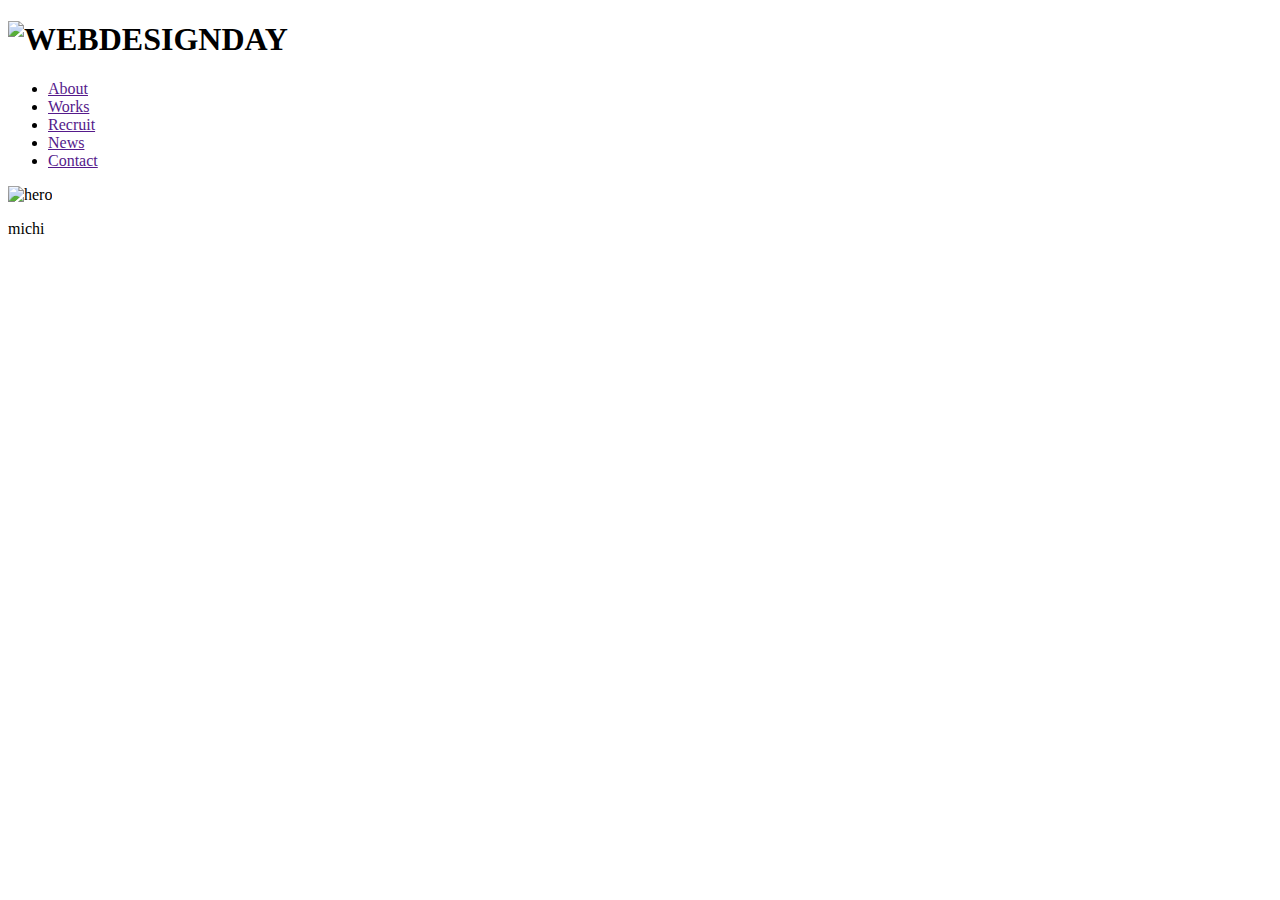
==== index.html @ 5fb2e727 "Create index.html" ====
<!DOCTYPE html>
<html>
<html lang="ja">
<header class="site-header">
    <h1 class="site-logo"><img src="images/logo.png" alt="WEBDESIGNDAY"></h1>
    <nav class="gnav">
        <ul class="gnav__menu">
            <li class="gnav__menu__item"><a href="">About</a></li>
            <li class="gnav__menu__item"><a href="">Works</a></li>
            <li class="gnav__menu__item"><a href="">Recruit</a></li>
            <li class="gnav__menu__item"><a href="">News</a></li>
            <li class="gnav__menu__item"><a href="">Contact</a></li>
        </ul>
    </nav>
</header>
<div class="hero"><img src="images/hero.jpg" alt="hero"></div>
<div class="content">
<body>
<script src="https://code.jquery.com/jquery-3.4.1.min.js" integrity="sha256-CSXorXvZcTkaix6Yvo6HppcZGetbYMGWSFlBw8HfCJo=" crossorigin="anonymous"></script>
<!--自作のJS-->
<script src="js/5-1-5.js"></script>
</body>
</div>
<footer class="site-footer">
    <p class="copyright">michi</p>
</footer>
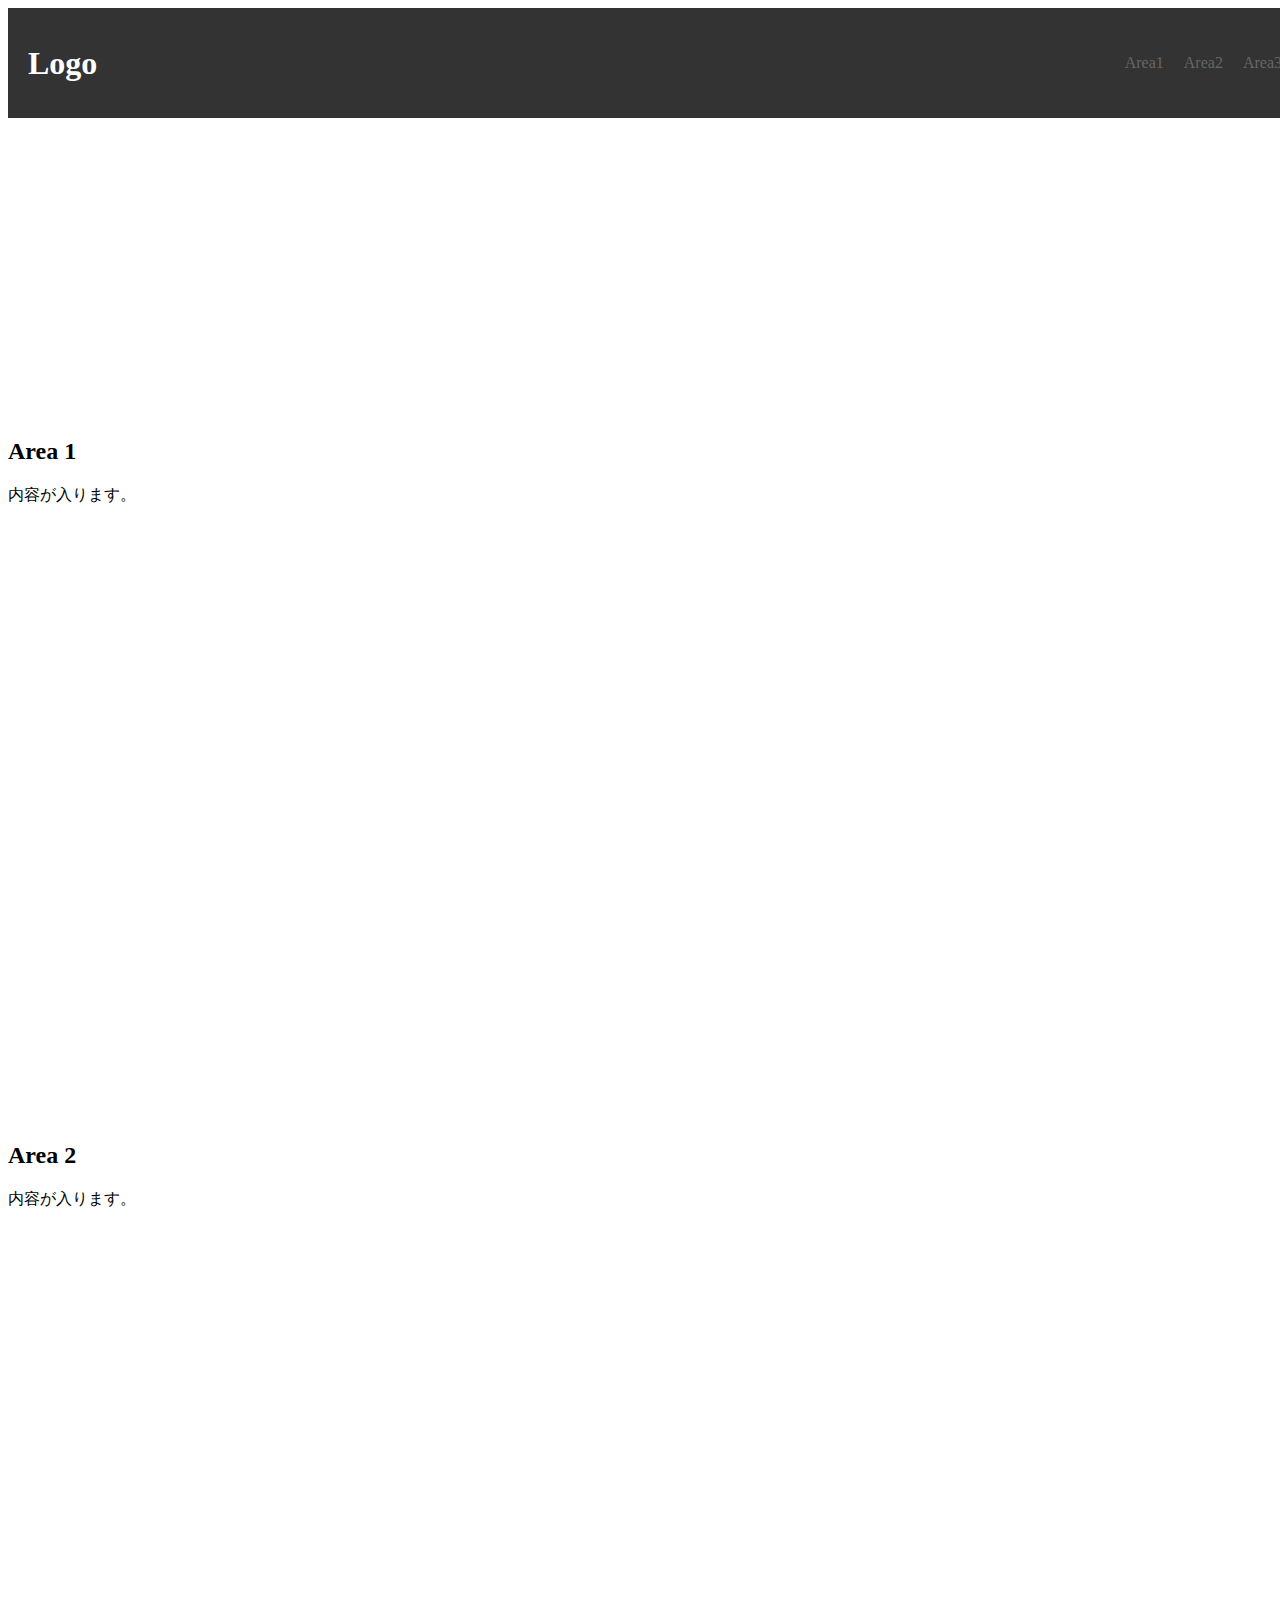
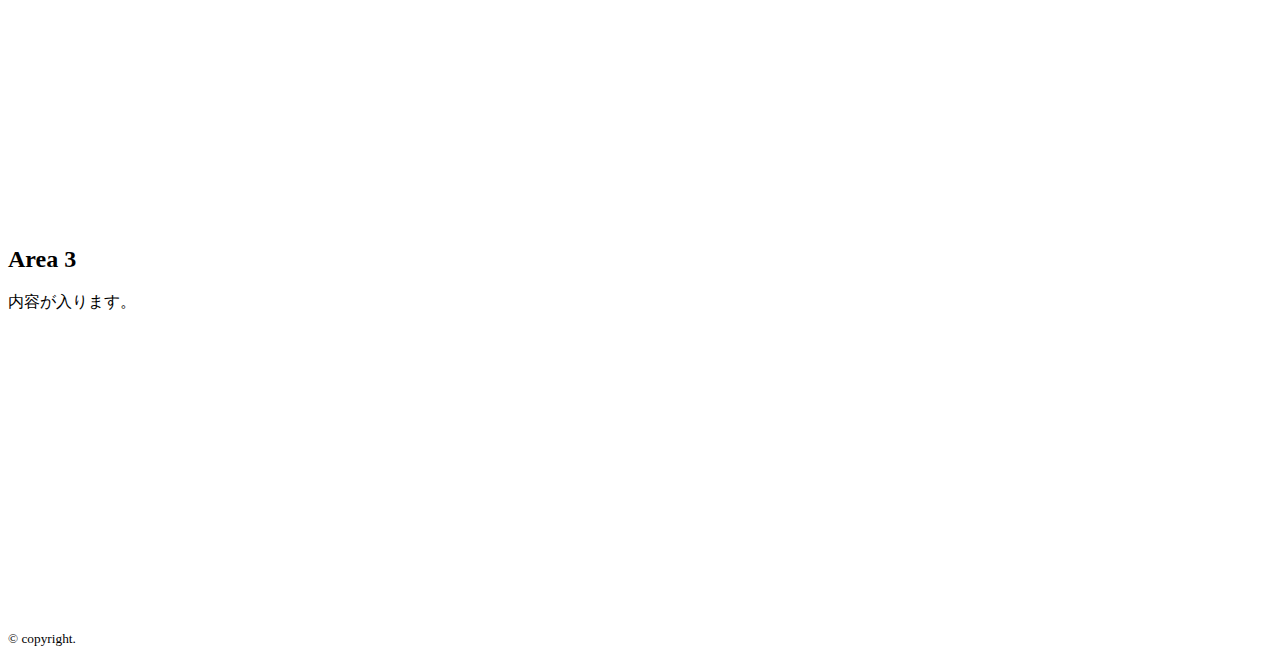
==== commit e56b39f1: "" ====
--- a/index.html
+++ b/index.html
@@ -1,26 +1,43 @@
 <!DOCTYPE html>
-<html>
 <html lang="ja">
-<header class="site-header">
-    <h1 class="site-logo"><img src="images/logo.png" alt="WEBDESIGNDAY"></h1>
-    <nav class="gnav">
-        <ul class="gnav__menu">
-            <li class="gnav__menu__item"><a href="">About</a></li>
-            <li class="gnav__menu__item"><a href="">Works</a></li>
-            <li class="gnav__menu__item"><a href="">Recruit</a></li>
-            <li class="gnav__menu__item"><a href="">News</a></li>
-            <li class="gnav__menu__item"><a href="">Contact</a></li>
-        </ul>
-    </nav>
-</header>
-<div class="hero"><img src="images/hero.jpg" alt="hero"></div>
-<div class="content">
+<head>
+<meta charset="utf-8">
+<title>template</title>
+<meta name="description"  content="template">
+
+<meta name="viewport" content="width=device-width,initial-scale=1.0">
+<link rel="stylesheet" type="text/css" href="index.css">
+</head>
 <body>
+  <header id="header">
+    <h1>Logo</h1>
+    <nav>
+    <ul id="g-navi">
+      <li><a href="#area-1">Area1</a></li>
+      <li><a href="#area-2">Area2</a></li>
+      <li><a href="#area-3">Area3</a></li>
+    </ul>
+  </nav>
+  </header>
+    
+  <main>
+    <section id="area-1">
+    <h2>Area 1</h2>
+    <p>内容が入ります。</p>
+    <!--/area1--></section>
+    <section id="area-2">
+    <h2>Area 2</h2>
+    <p>内容が入ります。</p>
+    <!--/area2--></section>
+    <section id="area-3">
+    <h2>Area 3</h2>
+    <p>内容が入ります。</p>
+    <!--/area3--></section>
+    <!--/main--></main>
+    <footer id="footer">
+    <small>&copy; copyright.</small> 
+    </footer>
 <script src="https://code.jquery.com/jquery-3.4.1.min.js" integrity="sha256-CSXorXvZcTkaix6Yvo6HppcZGetbYMGWSFlBw8HfCJo=" crossorigin="anonymous"></script>
-<!--自作のJS-->
-<script src="js/5-1-5.js"></script>
+<script src="index.js"></script>
 </body>
-</div>
-<footer class="site-footer">
-    <p class="copyright">michi</p>
-</footer>
+</html>--- a/index.css
+++ b/index.css
@@ -0,0 +1,39 @@
+/*========= 上部固定させるためのCSS ===============*/
+#header{
+	height: 70px;/*高さ指定*/
+	width:100%;/*横幅指定*/
+	/*以下はレイアウトのためのCSS*/
+	display: flex;
+	justify-content: space-between;
+	align-items: center;
+	background:#333;
+	color:#fff;
+	text-align: center;
+	padding: 20px;
+}
+
+/*JSを使いfixedクラスが付与された際の設定*/
+#header.fixed{
+	position: fixed;/*fixedを設定して固定*/
+  z-index: 999;/*最前面へ*/
+  top:0;/*位置指定*/
+  left:0;/*位置指定*/
+}
+
+
+/*========= 以下は検証用のレイアウトのためのCSS ===============*/
+nav ul{
+list-style: none;
+display: flex;
+justify-content: center;
+}
+
+nav ul li a{
+text-decoration: none;
+color: #666;
+padding:10px;
+}
+
+section{
+padding:300px 0;
+}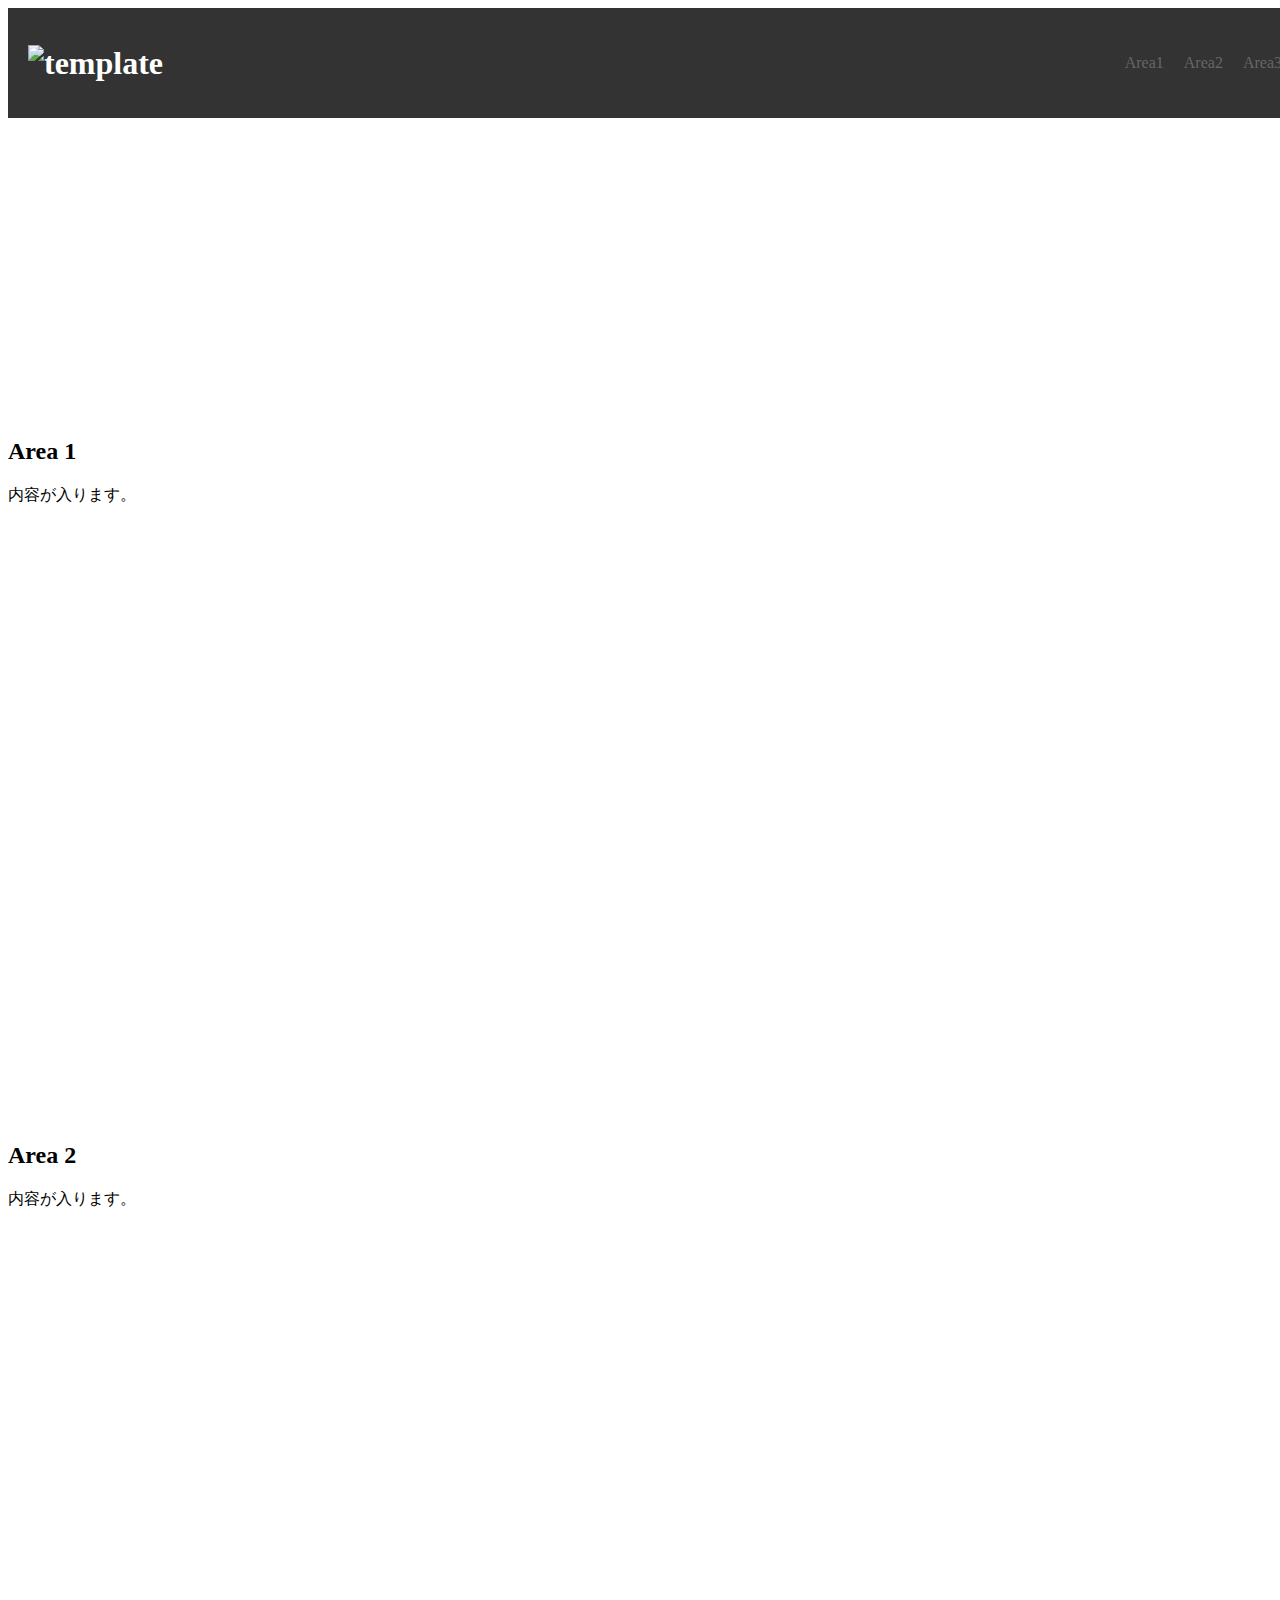
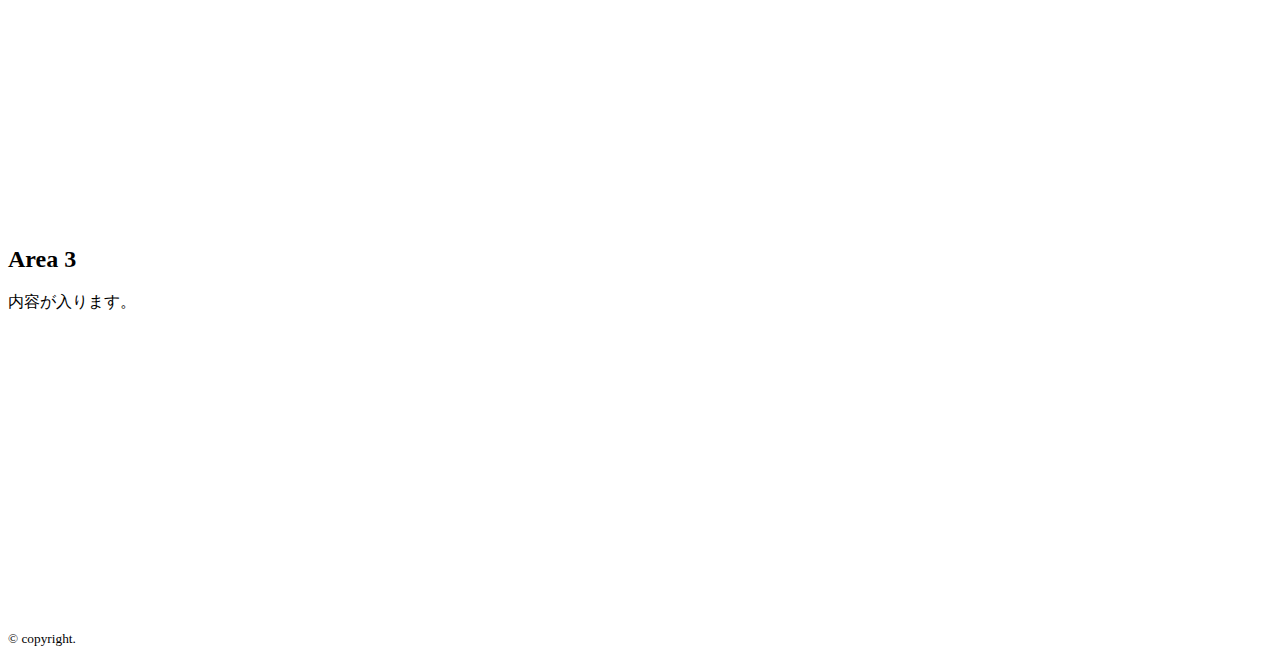
==== commit 71966945: "" ====
--- a/index.html
+++ b/index.html
@@ -10,7 +10,7 @@
 </head>
 <body>
   <header id="header">
-    <h1>Logo</h1>
+    <h1 class="site-logo"><img src="images/logo.png" alt="template"></h1>
     <nav>
     <ul id="g-navi">
       <li><a href="#area-1">Area1</a></li>
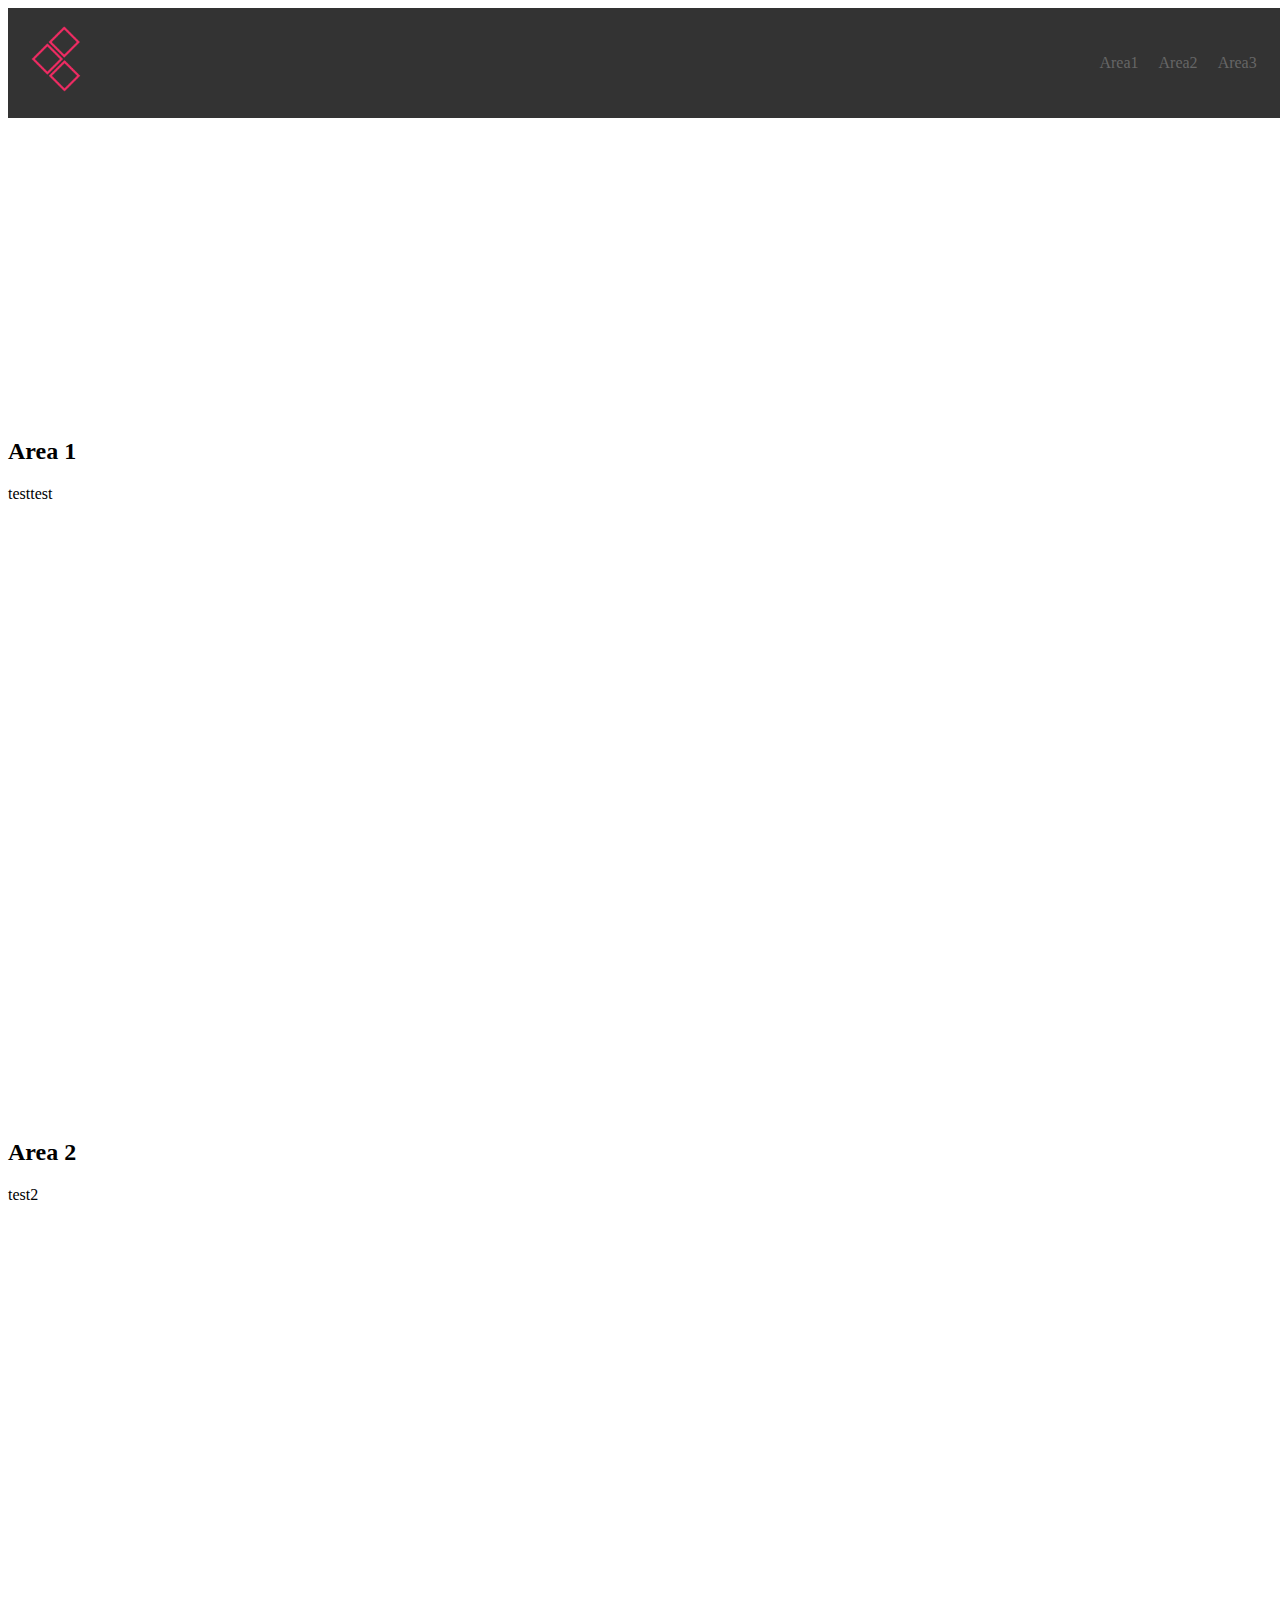
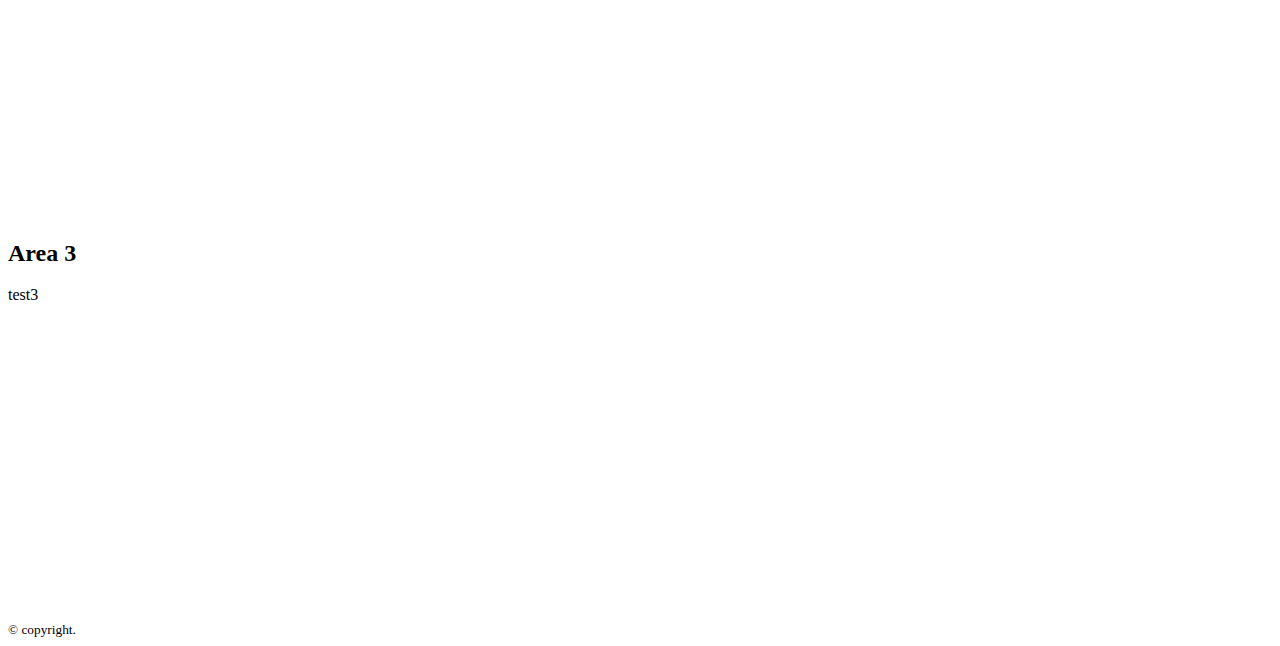
==== commit 9a5a6e9e: "" ====
--- a/index.html
+++ b/index.html
@@ -9,35 +9,35 @@
 <link rel="stylesheet" type="text/css" href="index.css">
 </head>
 <body>
-  <header id="header">
-    <h1 class="site-logo"><img src="images/logo.png" alt="template"></h1>
-    <nav>
-    <ul id="g-navi">
-      <li><a href="#area-1">Area1</a></li>
-      <li><a href="#area-2">Area2</a></li>
-      <li><a href="#area-3">Area3</a></li>
-    </ul>
-  </nav>
-  </header>
-    
-  <main>
-    <section id="area-1">
-    <h2>Area 1</h2>
-    <p>内容が入ります。</p>
-    <!--/area1--></section>
-    <section id="area-2">
-    <h2>Area 2</h2>
-    <p>内容が入ります。</p>
-    <!--/area2--></section>
-    <section id="area-3">
-    <h2>Area 3</h2>
-    <p>内容が入ります。</p>
-    <!--/area3--></section>
-    <!--/main--></main>
-    <footer id="footer">
-    <small>&copy; copyright.</small> 
-    </footer>
-<script src="https://code.jquery.com/jquery-3.4.1.min.js" integrity="sha256-CSXorXvZcTkaix6Yvo6HppcZGetbYMGWSFlBw8HfCJo=" crossorigin="anonymous"></script>
-<script src="index.js"></script>
+    <header id="header">
+        <h1><a href="index.html"><img src="images/logo.png" alt="logo" width="auto" height="70"></a></h1>
+        <nav>
+        <ul id="g-navi">
+        <li><a href="#area-1">Area1</a></li>
+        <li><a href="#area-2">Area2</a></li>
+        <li><a href="#area-3">Area3</a></li>
+        </ul>
+        </nav>
+        </header>
+        <main>
+        <section id="area-1">
+        <h2>Area 1</h2>
+        <p>testtest</p>
+        <!--/area1--></section>
+        <section id="area-2">
+        <h2>Area 2</h2>
+        <p>test2</p>
+        <!--/area2--></section>
+        <section id="area-3">
+        <h2>Area 3</h2>
+        <p>test3</p>
+        <!--/area3--></section>
+        <!--/main--></main>
+        <footer id="footer">
+        <small>&copy; copyright.</small> 
+        </footer>
+        <script src="https://code.jquery.com/jquery-3.4.1.min.js" integrity="sha256-CSXorXvZcTkaix6Yvo6HppcZGetbYMGWSFlBw8HfCJo=" crossorigin="anonymous"></script>
+        <!--自作のJS-->
+        <script src="main.js"></script>
 </body>
 </html>--- a/index.css
+++ b/index.css
@@ -1,7 +1,7 @@
 /*========= 上部固定させるためのCSS ===============*/
 #header{
 	height: 70px;/*高さ指定*/
-	width:100%;/*横幅指定*/
+	width:98%;/*横幅指定*/
 	/*以下はレイアウトのためのCSS*/
 	display: flex;
 	justify-content: space-between;
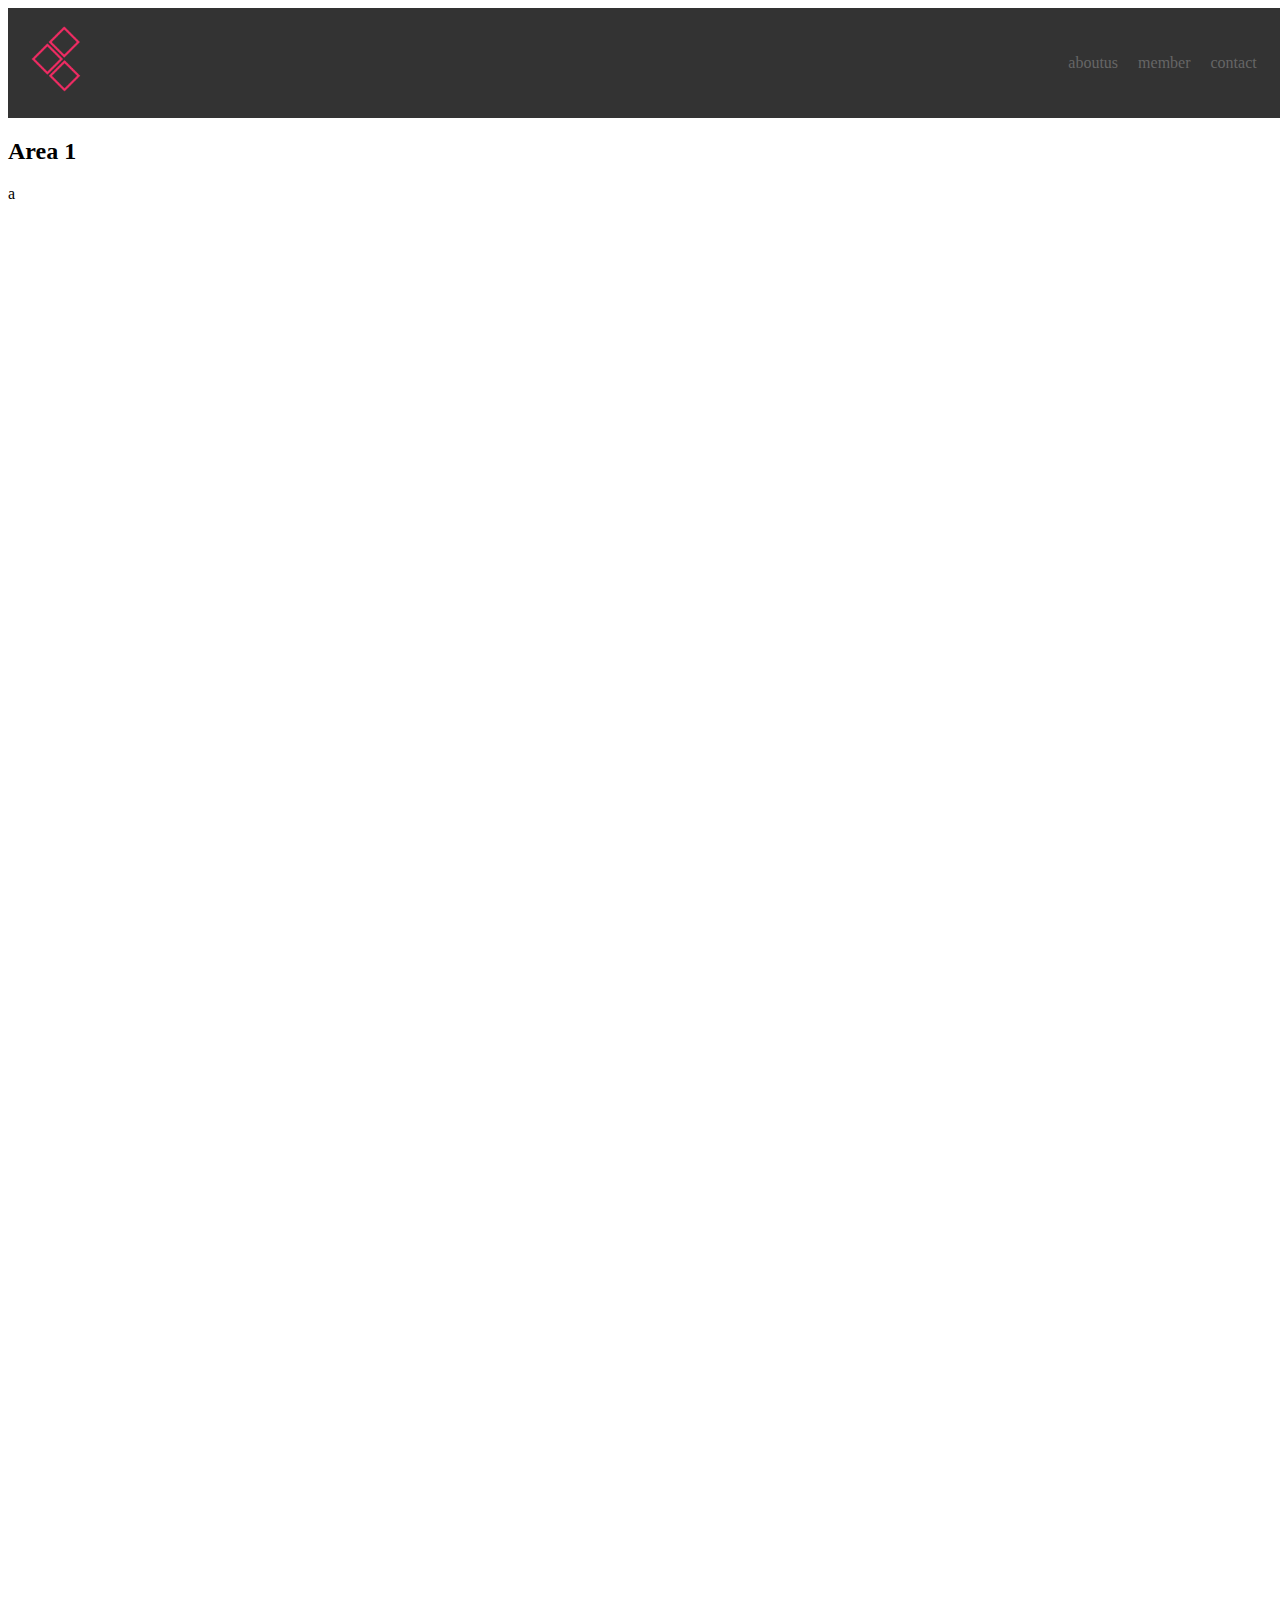
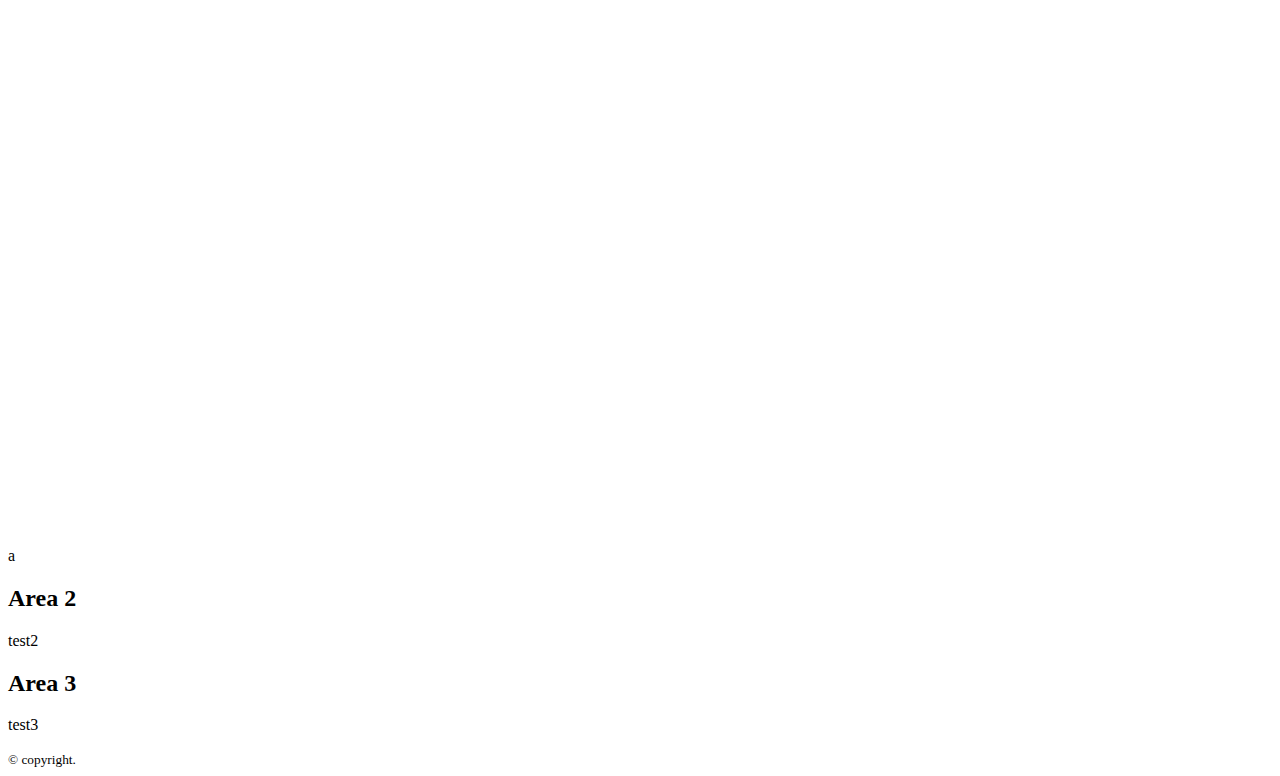
==== commit aaab4226: "" ====
--- a/index.html
+++ b/index.html
@@ -13,31 +13,25 @@
         <h1><a href="index.html"><img src="images/logo.png" alt="logo" width="auto" height="70"></a></h1>
         <nav>
         <ul id="g-navi">
-        <li><a href="#area-1">Area1</a></li>
-        <li><a href="#area-2">Area2</a></li>
-        <li><a href="#area-3">Area3</a></li>
+        <li><a href="about.html">aboutus</a></li>
+        <li><a href="menber.html">member</a></li>
+        <li><a href="contact.html">contact</a></li>
         </ul>
         </nav>
         </header>
         <main>
-        <section id="area-1">
         <h2>Area 1</h2>
-        <p>testtest</p>
-        <!--/area1--></section>
-        <section id="area-2">
+        <p>a<br/>
+            <br/><br/><br/><br/><br/><br/><br/><br/><br/><br/><br/><br/><br/><br/><br/><br/><br/><br/><br/><br/><br/><br/><br/><br/><br/><br/><br/><br/><br/><br/><br/><br/><br/><br/><br/><br/><br/><br/><br/><br/><br/><br/><br/><br/><br/><br/><br/><br/><br/><br/><br/><br/><br/><br/><br/><br/><br/><br/><br/><br/><br/><br/><br/><br/><br/><br/><br/><br/><br/><br/><br/><br/><br/><br/><br/><br/><br/><br/><br/><br/><br/><br/><br/><br/><br/><br/><br/><br/><br/><br/><br/><br/><br/><br/><br/><br/><br/><br/><br/><br/><br/><br/><br/><br/><br/><br/><br/><br/>a</p>
         <h2>Area 2</h2>
         <p>test2</p>
-        <!--/area2--></section>
-        <section id="area-3">
         <h2>Area 3</h2>
         <p>test3</p>
-        <!--/area3--></section>
-        <!--/main--></main>
+        </main>
         <footer id="footer">
         <small>&copy; copyright.</small> 
         </footer>
         <script src="https://code.jquery.com/jquery-3.4.1.min.js" integrity="sha256-CSXorXvZcTkaix6Yvo6HppcZGetbYMGWSFlBw8HfCJo=" crossorigin="anonymous"></script>
-        <!--自作のJS-->
         <script src="main.js"></script>
 </body>
 </html>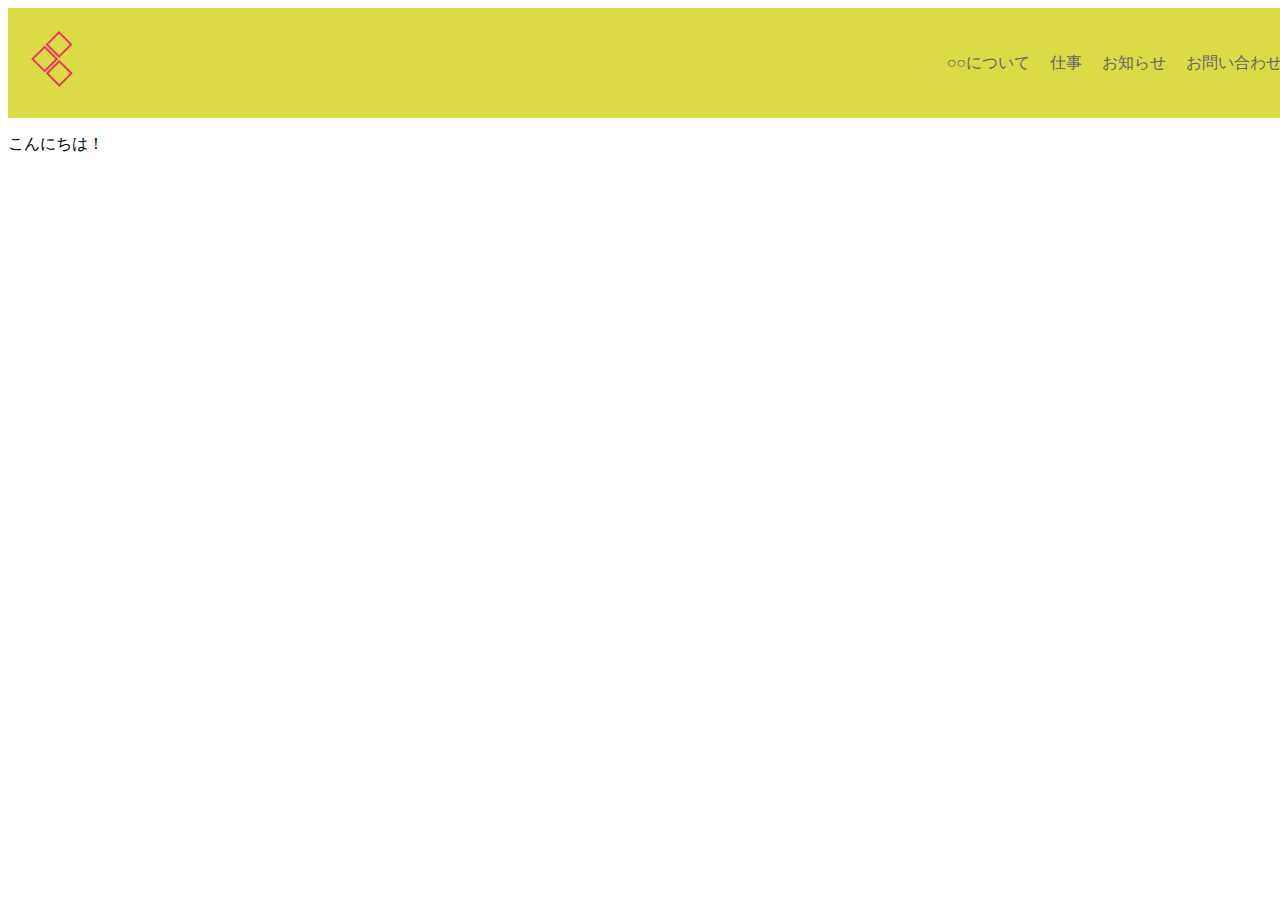
==== commit 1e202613: "" ====
--- a/index.html
+++ b/index.html
@@ -9,29 +9,21 @@
 <link rel="stylesheet" type="text/css" href="index.css">
 </head>
 <body>
-    <header id="header">
-        <h1><a href="index.html"><img src="images/logo.png" alt="logo" width="auto" height="70"></a></h1>
-        <nav>
-        <ul id="g-navi">
-        <li><a href="about.html">aboutus</a></li>
-        <li><a href="menber.html">member</a></li>
-        <li><a href="contact.html">contact</a></li>
-        </ul>
+    <header>
+        <h1><a href="index.html"><img src="images/logo.png" alt="写真" width="auto" height="60">
+        </a></h1>
+        <nav class="gnav">
+            <ul class="menu">
+                <li><a href="">○○について</a></li>
+                <li><a href="">仕事</a></li>
+                <li><a href="">お知らせ</a></li>
+                <li><a href="">お問い合わせ</a></li>
+            </ul>
         </nav>
-        </header>
-        <main>
-        <h2>Area 1</h2>
-        <p>a<br/>
-            <br/><br/><br/><br/><br/><br/><br/><br/><br/><br/><br/><br/><br/><br/><br/><br/><br/><br/><br/><br/><br/><br/><br/><br/><br/><br/><br/><br/><br/><br/><br/><br/><br/><br/><br/><br/><br/><br/><br/><br/><br/><br/><br/><br/><br/><br/><br/><br/><br/><br/><br/><br/><br/><br/><br/><br/><br/><br/><br/><br/><br/><br/><br/><br/><br/><br/><br/><br/><br/><br/><br/><br/><br/><br/><br/><br/><br/><br/><br/><br/><br/><br/><br/><br/><br/><br/><br/><br/><br/><br/><br/><br/><br/><br/><br/><br/><br/><br/><br/><br/><br/><br/><br/><br/><br/><br/><br/><br/>a</p>
-        <h2>Area 2</h2>
-        <p>test2</p>
-        <h2>Area 3</h2>
-        <p>test3</p>
-        </main>
-        <footer id="footer">
-        <small>&copy; copyright.</small> 
-        </footer>
-        <script src="https://code.jquery.com/jquery-3.4.1.min.js" integrity="sha256-CSXorXvZcTkaix6Yvo6HppcZGetbYMGWSFlBw8HfCJo=" crossorigin="anonymous"></script>
-        <script src="main.js"></script>
+    </header>
+    
+    <main>
+        <p>こんにちは！</p>
+    </main>
 </body>
 </html>--- a/index.css
+++ b/index.css
@@ -1,39 +1,36 @@
-/*========= 上部固定させるためのCSS ===============*/
-#header{
-	height: 70px;/*高さ指定*/
-	width:98%;/*横幅指定*/
-	/*以下はレイアウトのためのCSS*/
-	display: flex;
-	justify-content: space-between;
-	align-items: center;
-	background:#333;
-	color:#fff;
-	text-align: center;
-	padding: 20px;
+header {
+    height: 70px;
+    width:100%;
+     /*以下はレイアウトのためのCSS*/
+    display: flex;
+    justify-content: space-between;
+    align-items: center;
+    background:rgb(219, 219, 69);
+    color:#fff;
+    text-align: center;
+    padding: 20px;
 }
 
-/*JSを使いfixedクラスが付与された際の設定*/
-#header.fixed{
-	position: fixed;/*fixedを設定して固定*/
-  z-index: 999;/*最前面へ*/
-  top:0;/*位置指定*/
-  left:0;/*位置指定*/
-}
+header ul{
+    list-style: none;
+    display: flex;
+    justify-content: center;
+  }
+  
+  header ul li a{
+    display: block;
+    text-decoration: none;
+    color: #666;
+    padding:10px;
+    transition:all 0.3s;
+  }
+  
+  header ul li.current a,
+  header ul li a:hover{
+    color:#fff; 
+  }
+  he
 
-
-/*========= 以下は検証用のレイアウトのためのCSS ===============*/
-nav ul{
-list-style: none;
-display: flex;
-justify-content: center;
-}
-
-nav ul li a{
-text-decoration: none;
-color: #666;
-padding:10px;
-}
-
-section{
-padding:300px 0;
+main {
+    height: 100vw; /* スクロールの演出を見れるようにmainに高さを指定 */
 }